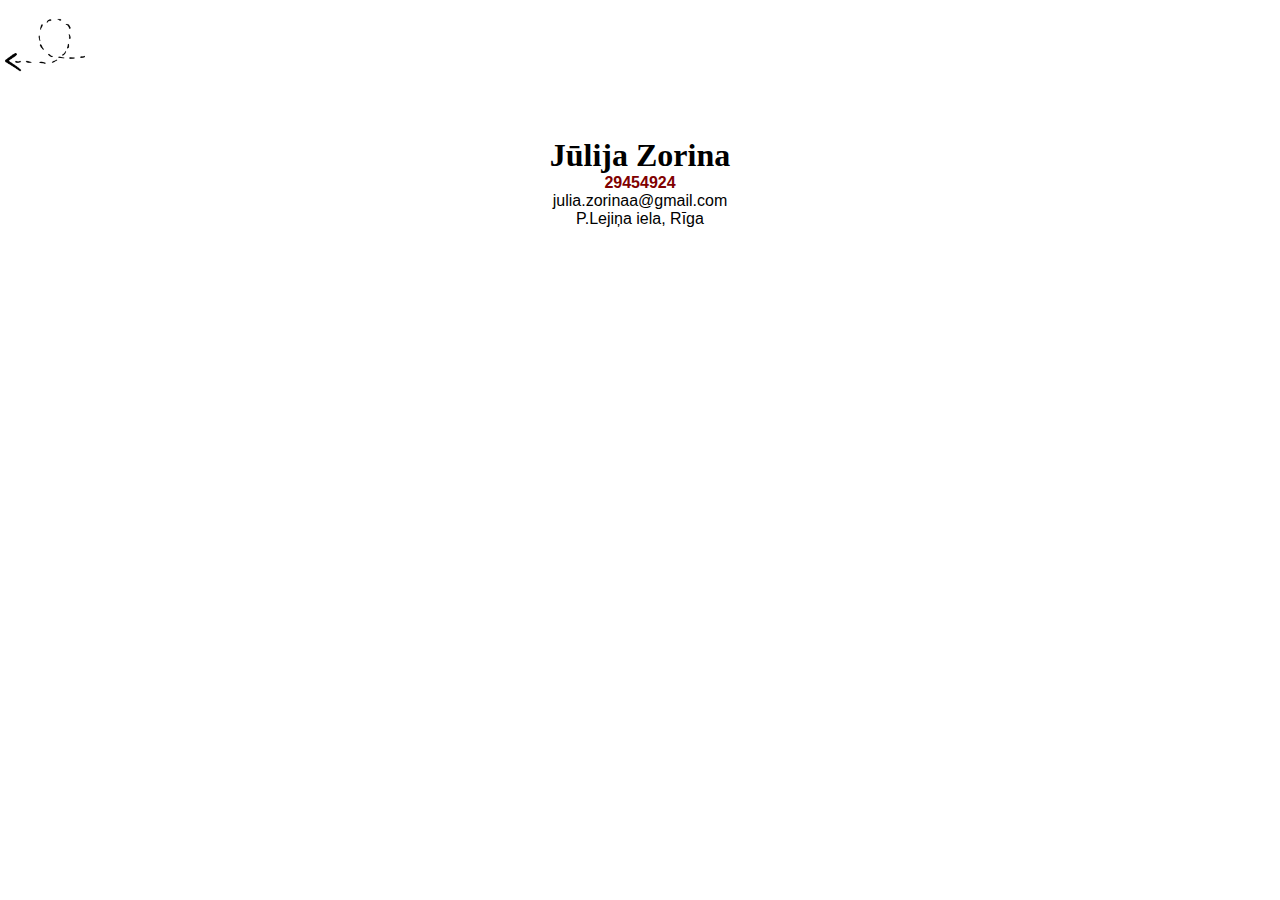
==== contacts.html @ 8316d93d "added index" ====
<!DOCTYPE html>
<html lang="en">
<head>
    <meta charset="UTF-8">
    <meta name="viewport" content="width=device-width, initial-scale=1.0">
    <link rel="stylesheet" href="style.css">
    <link rel="stylesheet" href="fonts.css">
    <title>Document</title>
</head>
<body>
    <a href=" index.html"><img class="logo_2" src="img/pngegg (3).png"></a>
    <main>
    <div class="contacts">
    <h1 class="name">Jūlija Zorina</h1>
        <div> <strong>29454924</strong></div>
        <div>julia.zorinaa@gmail.com</div>
        <div>P.Lejiņa iela, Rīga</div>
    </div>
</main>
</body>
</html>
---- style.css ----
@import url("fonts.css");
body{
    font-family: 'Mukta', sans-serif;
    margin: 5px;
}
.logo{
    width: 80px;
}
.logo_2{
    width: 80px;
}
main{
    display: flex;
    justify-content: center; 
}
main.center{
    display: flex;
}
#portfolio{
    display:grid;
    grid-template-rows: 1fr 1fr 1fr;
    grid-template-columns: 1fr 1fr 1fr;
    gap:5px;
    font-family: 'Mukta', sans-serif;
    width: 60em;
    height: 31em;
    margin-top: 1em;
    font-family: 'Mukta', sans-serif;
    justify-content: center; 
}
.view .design {
    width: 15em; 
    height: 15em; 
    object-fit: cover;
    display: block;
    border-radius: 4%;
}
.view_2 .design {
    width: 15em; 
    height: 15em; 
    object-fit: cover;
    display: block;
    border-radius: 4%;
    animation: animate_hide 2s;
}
.view_3 .design{
    width: 15em; 
    height: 15em; 
    object-fit: cover;
    display: block;
    border-radius: 4%;
    animation: animate_hide 2s;
}
.view_4 .design{
    width: 15em; 
    height: 15em; 
    object-fit: cover;
    display: block;
    border-radius: 4%;
    animation: animate_hide 2s;
}
.view_5 .design{
    width: 15em; 
    height: 15em; 
    object-fit: cover;
    display: block;
    border-radius: 4%;
    animation: animate_hide 2s;
}
.view_6 .design{
    width: 15em; 
    height: 15em; 
    object-fit: cover;
    display: block;
    border-radius: 4%;
    animation: animate_hide 2s;
}
.fadeout{
    width: 15em; 
    height: 15em; 
    object-fit: cover;
    display: block;
    border-radius: 4%;
    animation: animate_hide 2s;
}
@keyframes animate_hide {
    0%   {opacity: 0.2;}
    100% {opacity: 100;}
}
.fadein{
    width: 15em; 
    height: 15em;
    background-color: darkslategrey;
    display: none;
    justify-content: center;
    align-items: center;
    border-radius: 4%;
    animation: animate_show 2s;
    animation-fill-mode: forwards;
}
@keyframes animate_show{
    0%   {opacity: 0.2;}
    100% {opacity: 100;}
}
.show a{
    width: 15em; 
    height: 15em;
    background-color: darkslategrey;
    display: none;
    justify-content: center;
    align-items: center;
    border-radius: 4%;
}
.show_2 a{
    width: 15em; 
    height: 15em;
    background-color: darkslategrey;
    display: none;
    justify-content: center;
    align-items: center;
    border-radius: 4%;
}
.show_3 a{
    width: 15em; 
    height: 15em;
    background-color: darkslategrey;
    display: none;
    justify-content: center;
    align-items: center;
    border-radius: 4%;
}
.show_4 a{
    width: 15em; 
    height: 15em;
    background-color: darkslategrey;
    display: none;
    justify-content: center;
    align-items: center;
    position: relative;
    border-radius: 4%;
}
.show_5 a{
    width: 15em; 
    height: 15em;
    background-color: darkslategrey;
    display: none;
    justify-content: center;
    align-items: center;
    position: relative;
    border-radius: 4%;
}
.show_6 a{
    width: 15em; 
    height: 15em;
    background-color: darkslategrey;
    display: none;
    justify-content: center;
    align-items: center;
    position: relative;
    border-radius: 4%;
}
.active{
    width: 15em; 
    height: 15em;
    background-image:linear-gradient(
        rgba(25, 77, 102, 0.45),
        rgba(25, 77, 102, 0.45)),
    url(img/fizzbuzz.JPG);
    background-size: cover;
    background-repeat: no-repeat;
    display: flex;
    justify-content: center;
    align-items: center;
    border-radius: 4%;
}
.active_2{
    width: 15em; 
    height: 15em;
    background-image:linear-gradient(
        rgba(25, 77, 102, 0.45),
        rgba(25, 77, 102, 0.45)),
    url(img/mag.JPG);
    background-size: cover;
    background-repeat: no-repeat;
    display: flex;
    justify-content: center;
    align-items: center;
    border-radius: 4%;
    animation: animate_show 2s;
    animation-fill-mode: forwards;
}
.active_3{
    width: 15em; 
    height: 15em;
    background-image:linear-gradient(
        rgba(25, 77, 102, 0.45),
        rgba(25, 77, 102, 0.45)),
    url(img/sparkle.JPG);
    background-size: cover;
    background-repeat: no-repeat;
    display: flex;
    justify-content: center;
    align-items: center;
    border-radius: 4%;
    animation: animate_show 2s;
    animation-fill-mode: forwards;
}
.active_4{
    width: 15em; 
    height: 15em;
    background-image:linear-gradient(
        rgba(25, 77, 102, 0.45),
        rgba(25, 77, 102, 0.45)),
    url(img/todolist.JPG);
    background-size: cover;
    background-repeat: no-repeat;
    display: flex;
    justify-content: center;
    align-items: center;
    border-radius: 4%;
    animation: animate_show 2s;
    animation-fill-mode: forwards;
}
.active_5{
    width: 15em; 
    height: 15em;
    background-image:linear-gradient(
        rgba(25, 77, 102, 0.45),
        rgba(25, 77, 102, 0.45)),
    url(img/item_5.JPG);
    background-size: cover;
    background-repeat: no-repeat;
    display: flex;
    justify-content: center;
    align-items: center;
    border-radius: 4%;
    animation: animate_show 2s;
    animation-fill-mode: forwards;
}
.active_6{
    width: 15em; 
    height: 15em;
    background-image:linear-gradient(
        rgba(25, 77, 102, 0.45),
        rgba(25, 77, 102, 0.45)),
    url(img/pineapple.JPG);
    background-size: cover;
    background-repeat: no-repeat;
    display: flex;
    justify-content: center;
    align-items: center;
    border-radius: 4%;
    animation: animate_show 2s;
    animation-fill-mode: forwards;
}
a   {
    text-decoration: none;
}
a .desc{
    display: flex;
    width: 10em; 
    height: 3em;
    background-color: white;
    border-radius: 25px;
    justify-content: center;
    align-items: center; 
    color: rgb(17, 27, 27);
}
.item_1{
    grid-area: 1/1/2/2;
}
.item_2{
    grid-area: 1/2/2/3;
}
.item_3{
    grid-area: 1/3/2/4;
}
.item_4{
    grid-area: 2/1/3/2;
}
.item_5{
    grid-area: 2/2/3/3;
}
.item_6{
    grid-area: 2/3/3/4;
}
.frame{
    width: 40em;
    height: 27.5em;
    margin: auto;
    background-image:linear-gradient(rgba(253, 252, 234, 0.1), rgba(252, 252, 252, 0.1)),url(img/bg_2.jpg);
    display: flex;
    justify-content: center;
    align-items: center;
}
#container{
    display: grid;
    grid-template-rows: 30px 1fr;
    grid-template-columns: 65% 35%;
}
.cover_letter{
    grid-area: 2/2/3/3;
    display: flex;
    align-items: flex-end;
}
p{
    font-family: 'La Belle Aurore';
    font-size: 25px;
    margin-right: 5px;
    margin-left: 5px;
    text-align: center;
} 
a .inst{
    text-decoration:none;
}
a.inst:-webkit-any-link {
    color: darkolivegreen;
}
.photo{
    grid-area: 1/1/3/2;
    /* background-image: url(img/P1015880.JPG);
    background-size: cover;
    background-repeat: no-repeat; */
    width: 100%;
    object-fit: cover;
    object-position: center;
    height: 100vh;
}
nav{
    grid-area: 1/2/2/3;
    display: flex;
    justify-content: space-around;
    height: auto;
    align-items: center;
}
nav a{
    font-family: 'Chivo', sans-serif;
    font-size: 20px;
}
a .menu{
    /*20px*/
    text-decoration: none;
}

a.menu:-webkit-any-link {
    color: midnightblue;
}
a.menu:hover:-webkit-any-link{
    color:darkred;
}
strong{
    color:maroon;
}
#type{
    font-family: 'La Belle Aurore', cursive; 
    color: #8fc8ae; 
    display: flex;
    justify-content: center;
}
h1.name{
    font-family: 'La Belle Aurore', cursive;
}
h1{
    margin: 0;
}
h4{
    margin: 0;
}
#previous{
    margin: auto;
    display:grid;
    width: 35em;
    grid-template-rows: repeat (15, 1fr);
    grid-template-columns: 8em 1fr;
    font-family: 'Mukta', sans-serif;
    gap: 4px;
}
.d_pieredze{
    grid-area: 1/1/2/3;
    background-color: beige;
}
.date_1{
    grid-area: 2/1/3/2;
    background-color: beige;
    display:inline-flex;
    flex-direction: column;
    justify-content: space-around;
    align-items: center;
}
.signetbank{
    grid-area: 2/2/3/3;
    background-color: beige;
}
.date_2{
    grid-area: 3/1/4/2;
    background-color:beige;
    display:inline-flex;
    flex-direction: column;
    justify-content: space-around;
    align-items: center;
}
.bdo{
    grid-area: 3/2/4/3;
    background-color: beige;
}
.date_3{
    grid-area: 4/1/5/2;
    background-color: beige;
    display:inline-flex;
    flex-direction: column;
    justify-content: space-around;
    align-items: center;
}
.eniaks{
    grid-area: 4/2/5/3;
    background-color: beige;
}
.date_4{
    grid-area: 5/1/6/2;
    background-color: beige;
    display:inline-flex;
    flex-direction: column;
    justify-content: space-around;
    align-items: center;
}
.bta{
    grid-area: 5/2/6/3;
    background-color:beige;
}
.tech{
    grid-area: 6/1/7/3;
    background-color: beige;;
}
.skills{
    grid-area: 7/1/8/3;
    background-color: beige;
}
.add_educ{
    grid-area: 8/1/9/3;
    background-color: beige;
}
.date_5{
    grid-area: 9/1/10/2;
    background-color: beige;
    display: flex;
    justify-content: center;
    text-align: center;
}
.rtg{
    grid-area: 9/2/10/3;
    background-color: beige;
}
.date_6{
    grid-area: 10/1/11/2;
    background-color: beige;
    display: flex;
    justify-content: center;
    text-align: center;
}
.rcs_2{
    grid-area: 10/2/11/3;
    background-color: beige;
}
.date_7{
    grid-area: 11/1/12/2;
    background-color: beige;
    display: flex;
    justify-content: center;
    text-align: center;
}
.rcs_1{
    grid-area: 11/2/12/3;
    background-color: beige;
}
.date_8{
    grid-area: 12/1/13/2;
    background-color: beige;
    display: flex;
    justify-content: center;
    text-align: center; 
}
.citadele{
    grid-area: 12/2/13/3;
    background-color: beige;
}
.educ{
    grid-area: 13/1/14/3;
    background-color: beige;

}
.date_9{
    grid-area: 14/1/15/2;
    background-color: beige;
    display: flex;
    justify-content: center;
}
.tsi{
    grid-area: 14/2/15/3;
    background-color: beige;
}
.date_10{
    grid-area: 15/1/16/2;
    background-color: beige;
    display: flex;
    justify-content: center;
}
.lu{
    grid-area: 15/2/16/3;
    background-color:beige;
}
.resp{
    display: inline;
}
.contacts{
    font-family: 'Mukta', sans-serif;
    display: flex;
    text-align: center;
    flex-direction: column;
    padding: 3em;
    /* background-image:linear-gradient(rgba(253, 252, 234, 0.1), rgba(252, 252, 252, 0.1)),url(img/bg_2.jpg); */
    animation: contacts 3s linear alternate;
    animation-fill-mode:forwards;
}

@keyframes contacts {
    0% {
        background: beige;
    }

    100% {
        background-image:linear-gradient(rgba(253, 252, 234, 0.1), rgba(252, 252, 252, 0.1)),url(img/bg_2.jpg);
    }
} 
.wave {
    color: #414040;
    animation: 0.5s color infinite;
}

@keyframes color {
    50% {
    color: #559777;
    }
}

@media (max-width: 1024px){
    #portfolio{
        display:grid;
        grid-template-rows: 15em 15em 15em;
        grid-template-columns: 15em 15em;
    }
    .item_1{
        grid-area: 1/1/2/2;
    }
    .item_2{
        grid-area: 1/2/2/3;
    }
    .item_3{
        grid-area: 2/1/3/2;
    }
    .item_4{
        grid-area: 2/2/3/3;
    }
    .item_5{
        grid-area: 3/1/4/2;
    }
    .item_6{
        grid-area: 3/2/4/3;
    }
    #container{
        display:grid;
        grid-template-rows: 30px 1fr auto;
        grid-template-columns: 1fr; 
    }
    nav{
        grid-area: 1/1/2/2;
    }
    nav a{
        font-family: 'Chivo', sans-serif;
        font-size: 1.95vw;
    }
    .cover_letter{
        grid-area: 3/1/4/2;
    }
    p{
        font-size: 2.85vw; 
    } 
    .photo{
        grid-area: 2/1/3/2;
        /* background-image: url(img/P1015880.JPG); */
        /* background-size: cover;
        background-repeat: no-repeat; */
        width: 100%;
        object-fit: cover;
        object-position: center;
        margin-left: 5px;
        height: auto;
    }
}
---- fonts.css ----
/* cyrillic-ext */
@font-face {
  font-family: 'Pacifico';
  font-style: normal;
  font-weight: 400;
  font-display: swap;
  src: url(https://fonts.gstatic.com/s/pacifico/v17/FwZY7-Qmy14u9lezJ-6K6MmTpA.woff2) format('woff2');
  unicode-range: U+0460-052F, U+1C80-1C88, U+20B4, U+2DE0-2DFF, U+A640-A69F, U+FE2E-FE2F;
}
/* cyrillic */
@font-face {
  font-family: 'Pacifico';
  font-style: normal;
  font-weight: 400;
  font-display: swap;
  src: url(https://fonts.gstatic.com/s/pacifico/v17/FwZY7-Qmy14u9lezJ-6D6MmTpA.woff2) format('woff2');
  unicode-range: U+0400-045F, U+0490-0491, U+04B0-04B1, U+2116;
}
/* vietnamese */
@font-face {
  font-family: 'Pacifico';
  font-style: normal;
  font-weight: 400;
  font-display: swap;
  src: url(https://fonts.gstatic.com/s/pacifico/v17/FwZY7-Qmy14u9lezJ-6I6MmTpA.woff2) format('woff2');
  unicode-range: U+0102-0103, U+0110-0111, U+0128-0129, U+0168-0169, U+01A0-01A1, U+01AF-01B0, U+1EA0-1EF9, U+20AB;
}
/* latin-ext */
@font-face {
  font-family: 'Pacifico';
  font-style: normal;
  font-weight: 400;
  font-display: swap;
  src: url(https://fonts.gstatic.com/s/pacifico/v17/FwZY7-Qmy14u9lezJ-6J6MmTpA.woff2) format('woff2');
  unicode-range: U+0100-024F, U+0259, U+1E00-1EFF, U+2020, U+20A0-20AB, U+20AD-20CF, U+2113, U+2C60-2C7F, U+A720-A7FF;
}
/* latin */
@font-face {
  font-family: 'Pacifico';
  font-style: normal;
  font-weight: 400;
  font-display: swap;
  src: url(https://fonts.gstatic.com/s/pacifico/v17/FwZY7-Qmy14u9lezJ-6H6Mk.woff2) format('woff2');
  unicode-range: U+0000-00FF, U+0131, U+0152-0153, U+02BB-02BC, U+02C6, U+02DA, U+02DC, U+2000-206F, U+2074, U+20AC, U+2122, U+2191, U+2193, U+2212, U+2215, U+FEFF, U+FFFD;
}
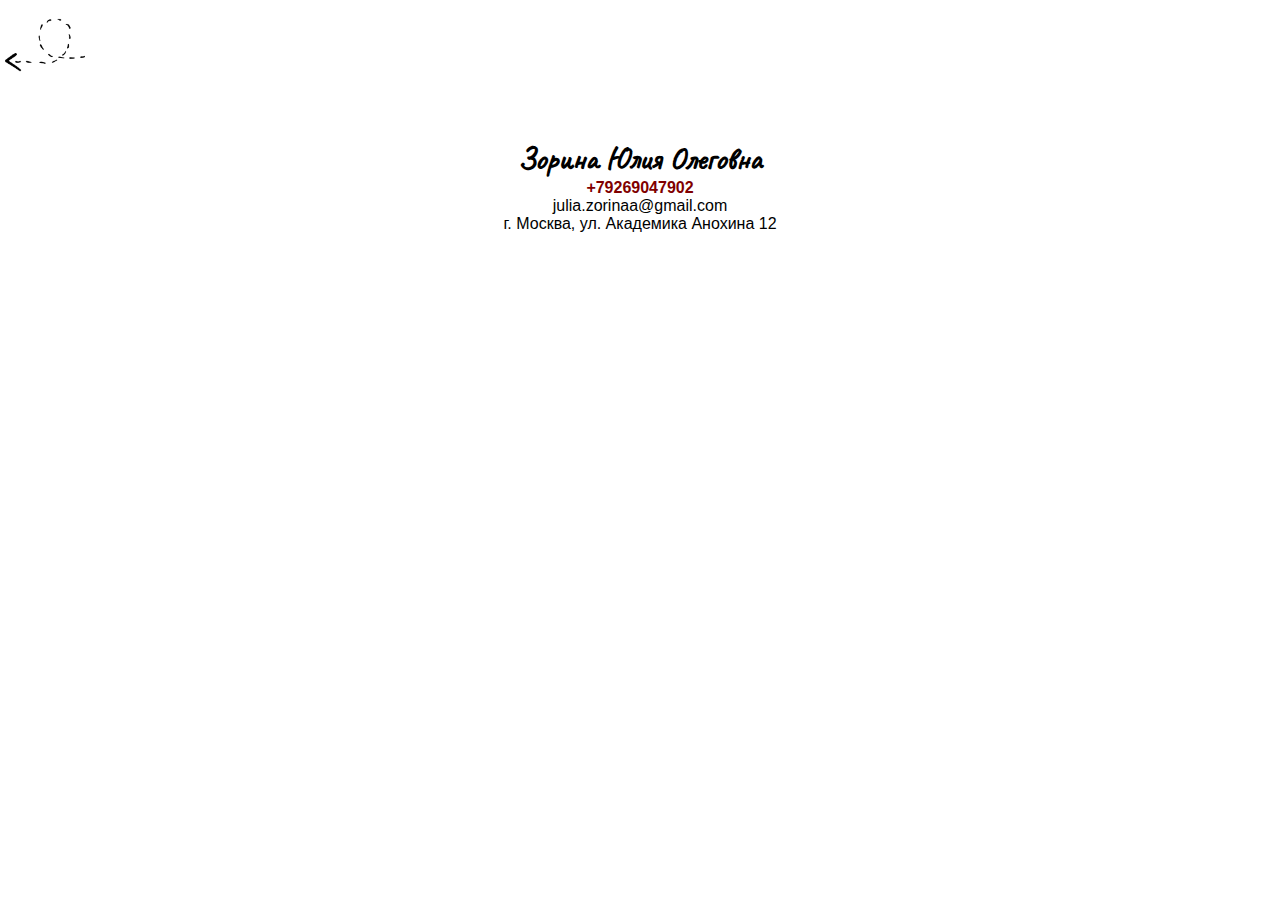
==== commit 0d7d4813: "added contacts" ====
--- a/contacts.html
+++ b/contacts.html
@@ -11,10 +11,10 @@
     <a href=" index.html"><img class="logo_2" src="img/pngegg (3).png"></a>
     <main>
     <div class="contacts">
-    <h1 class="name">Jūlija Zorina</h1>
-        <div> <strong>29454924</strong></div>
+    <h1 class="name">Зорина Юлия Олеговна</h1>
+        <div> <strong>+79269047902</strong></div>
         <div>julia.zorinaa@gmail.com</div>
-        <div>P.Lejiņa iela, Rīga</div>
+        <div>г. Москва, ул. Академика Анохина 12</div>
     </div>
 </main>
 </body>
--- a/style.css
+++ b/style.css
@@ -1,6 +1,6 @@
 @import url("fonts.css");
 body{
-    font-family: 'Mukta', sans-serif;
+    font-family: 'Caveat', cursive;
     margin: 5px;
 }
 .logo{
@@ -304,7 +304,7 @@
     align-items: flex-end;
 }
 p{
-    font-family: 'La Belle Aurore';
+    font-family: 'Caveat', cursive;
     font-size: 25px;
     margin-right: 5px;
     margin-left: 5px;
@@ -352,13 +352,13 @@
     color:maroon;
 }
 #type{
-    font-family: 'La Belle Aurore', cursive; 
+    font-family: 'Caveat', cursive; 
     color: #8fc8ae; 
     display: flex;
     justify-content: center;
 }
 h1.name{
-    font-family: 'La Belle Aurore', cursive;
+    font-family: 'Caveat', cursive;
 }
 h1{
     margin: 0;
--- a/fonts.css
+++ b/fonts.css
@@ -1,45 +1,28 @@
 /* cyrillic-ext */
 @font-face {
-  font-family: 'Pacifico';
+  font-family: 'Caveat';
   font-style: normal;
   font-weight: 400;
-  font-display: swap;
-  src: url(https://fonts.gstatic.com/s/pacifico/v17/FwZY7-Qmy14u9lezJ-6K6MmTpA.woff2) format('woff2');
-  unicode-range: U+0460-052F, U+1C80-1C88, U+20B4, U+2DE0-2DFF, U+A640-A69F, U+FE2E-FE2F;
+  src: url(Caveat/static/Caveat-Regular.ttf);
 }
 /* cyrillic */
 @font-face {
-  font-family: 'Pacifico';
+  font-family: 'Caveat';
   font-style: normal;
   font-weight: 400;
-  font-display: swap;
-  src: url(https://fonts.gstatic.com/s/pacifico/v17/FwZY7-Qmy14u9lezJ-6D6MmTpA.woff2) format('woff2');
-  unicode-range: U+0400-045F, U+0490-0491, U+04B0-04B1, U+2116;
-}
-/* vietnamese */
-@font-face {
-  font-family: 'Pacifico';
-  font-style: normal;
-  font-weight: 400;
-  font-display: swap;
-  src: url(https://fonts.gstatic.com/s/pacifico/v17/FwZY7-Qmy14u9lezJ-6I6MmTpA.woff2) format('woff2');
-  unicode-range: U+0102-0103, U+0110-0111, U+0128-0129, U+0168-0169, U+01A0-01A1, U+01AF-01B0, U+1EA0-1EF9, U+20AB;
+  src: url(Caveat/static/Caveat-Regular.ttf);
 }
 /* latin-ext */
 @font-face {
-  font-family: 'Pacifico';
+  font-family: 'Caveat';
   font-style: normal;
   font-weight: 400;
-  font-display: swap;
-  src: url(https://fonts.gstatic.com/s/pacifico/v17/FwZY7-Qmy14u9lezJ-6J6MmTpA.woff2) format('woff2');
-  unicode-range: U+0100-024F, U+0259, U+1E00-1EFF, U+2020, U+20A0-20AB, U+20AD-20CF, U+2113, U+2C60-2C7F, U+A720-A7FF;
+  src: url(Caveat/static/Caveat-Regular.ttf);
 }
 /* latin */
 @font-face {
-  font-family: 'Pacifico';
+  font-family: 'Caveat';
   font-style: normal;
   font-weight: 400;
-  font-display: swap;
-  src: url(https://fonts.gstatic.com/s/pacifico/v17/FwZY7-Qmy14u9lezJ-6H6Mk.woff2) format('woff2');
-  unicode-range: U+0000-00FF, U+0131, U+0152-0153, U+02BB-02BC, U+02C6, U+02DA, U+02DC, U+2000-206F, U+2074, U+20AC, U+2122, U+2191, U+2193, U+2212, U+2215, U+FEFF, U+FFFD;
+  src: url(Caveat/static/Caveat-Regular.ttf);
 }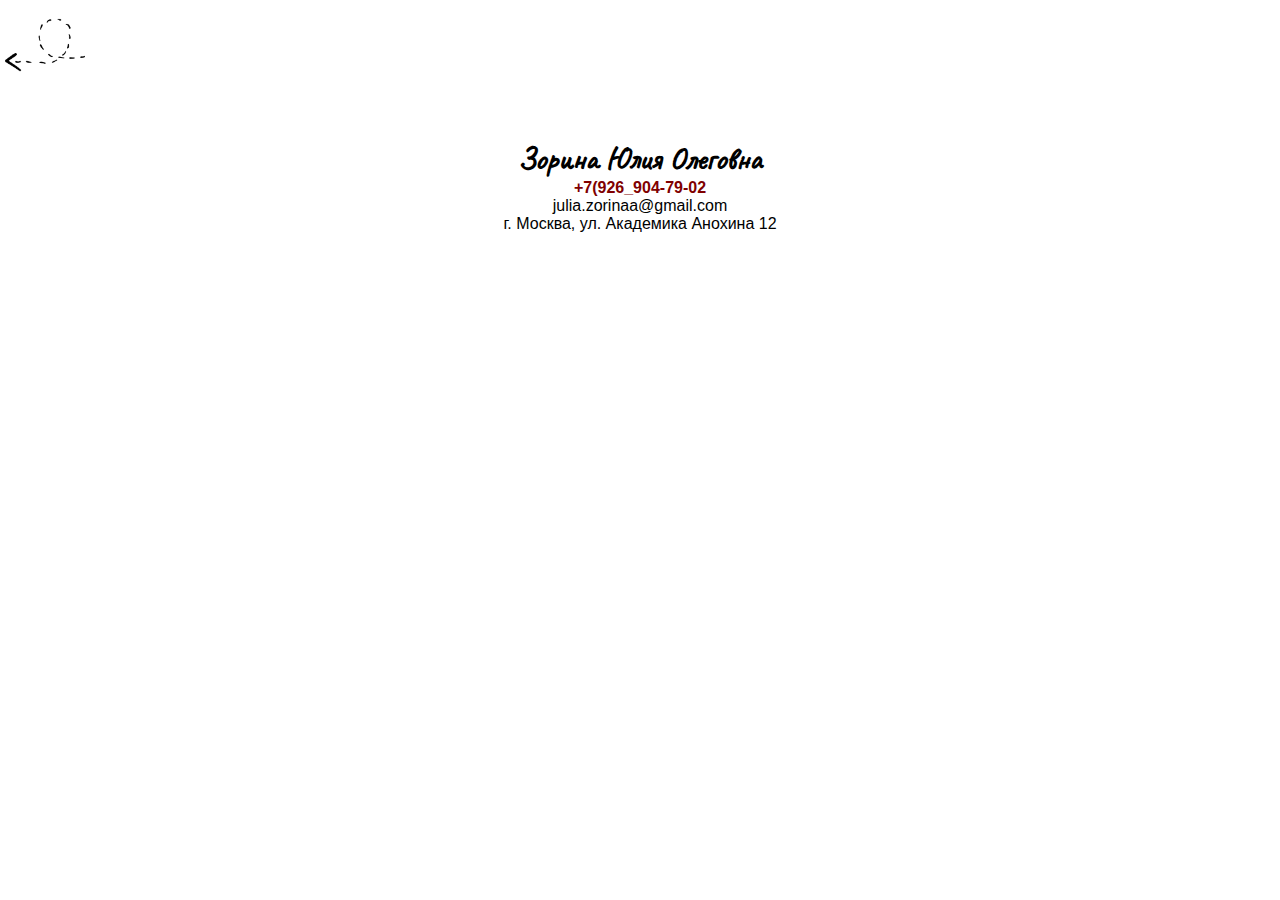
==== commit f8326afe: "added text correction 2" ====
--- a/contacts.html
+++ b/contacts.html
@@ -12,7 +12,7 @@
     <main>
     <div class="contacts">
     <h1 class="name">Зорина Юлия Олеговна</h1>
-        <div> <strong>+79269047902</strong></div>
+        <div> <strong>+7(926_904-79-02</strong></div>
         <div>julia.zorinaa@gmail.com</div>
         <div>г. Москва, ул. Академика Анохина 12</div>
     </div>
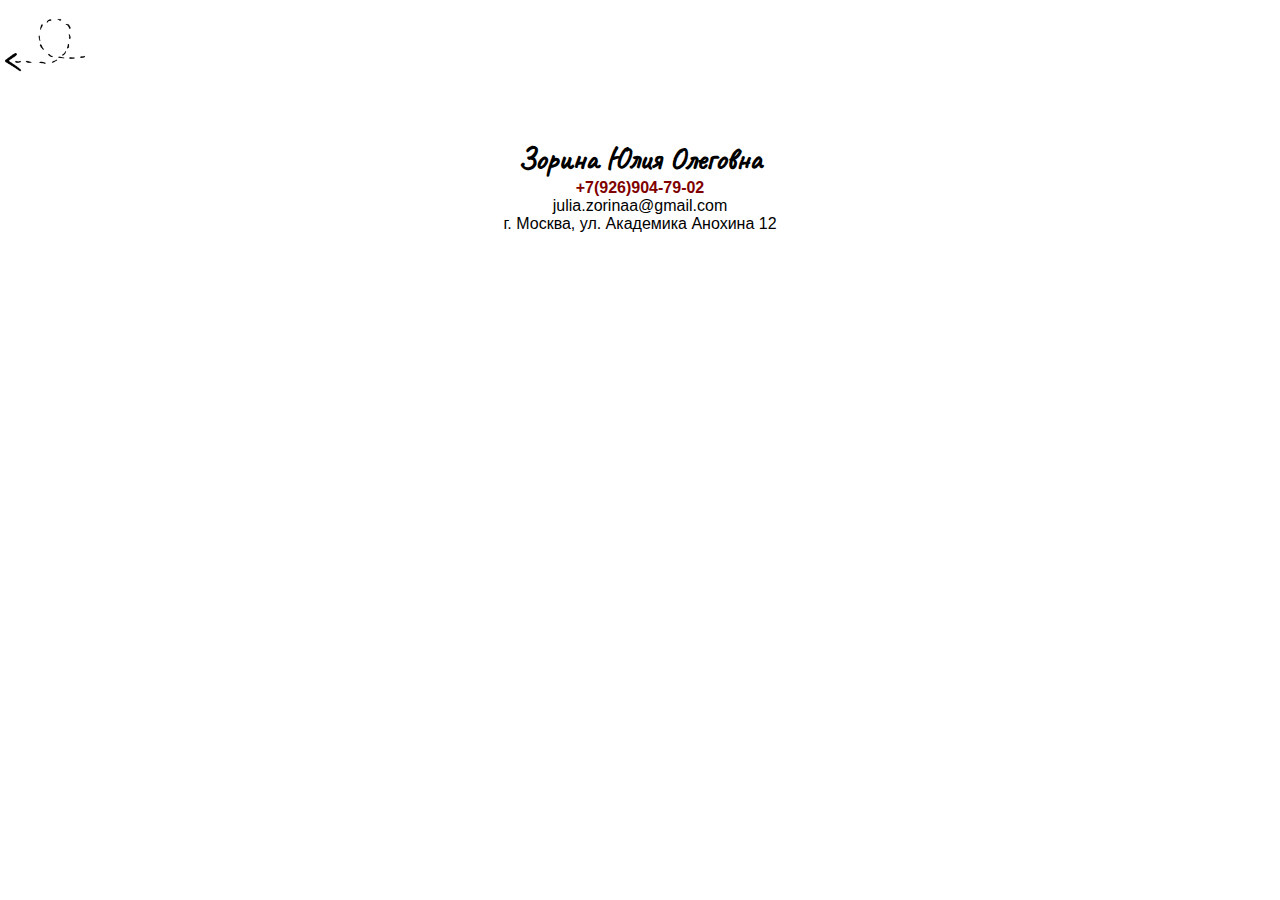
==== commit 183d40fb: "added text correction" ====
--- a/contacts.html
+++ b/contacts.html
@@ -12,7 +12,7 @@
     <main>
     <div class="contacts">
     <h1 class="name">Зорина Юлия Олеговна</h1>
-        <div> <strong>+7(926_904-79-02</strong></div>
+        <div> <strong>+7(926)904-79-02</strong></div>
         <div>julia.zorinaa@gmail.com</div>
         <div>г. Москва, ул. Академика Анохина 12</div>
     </div>
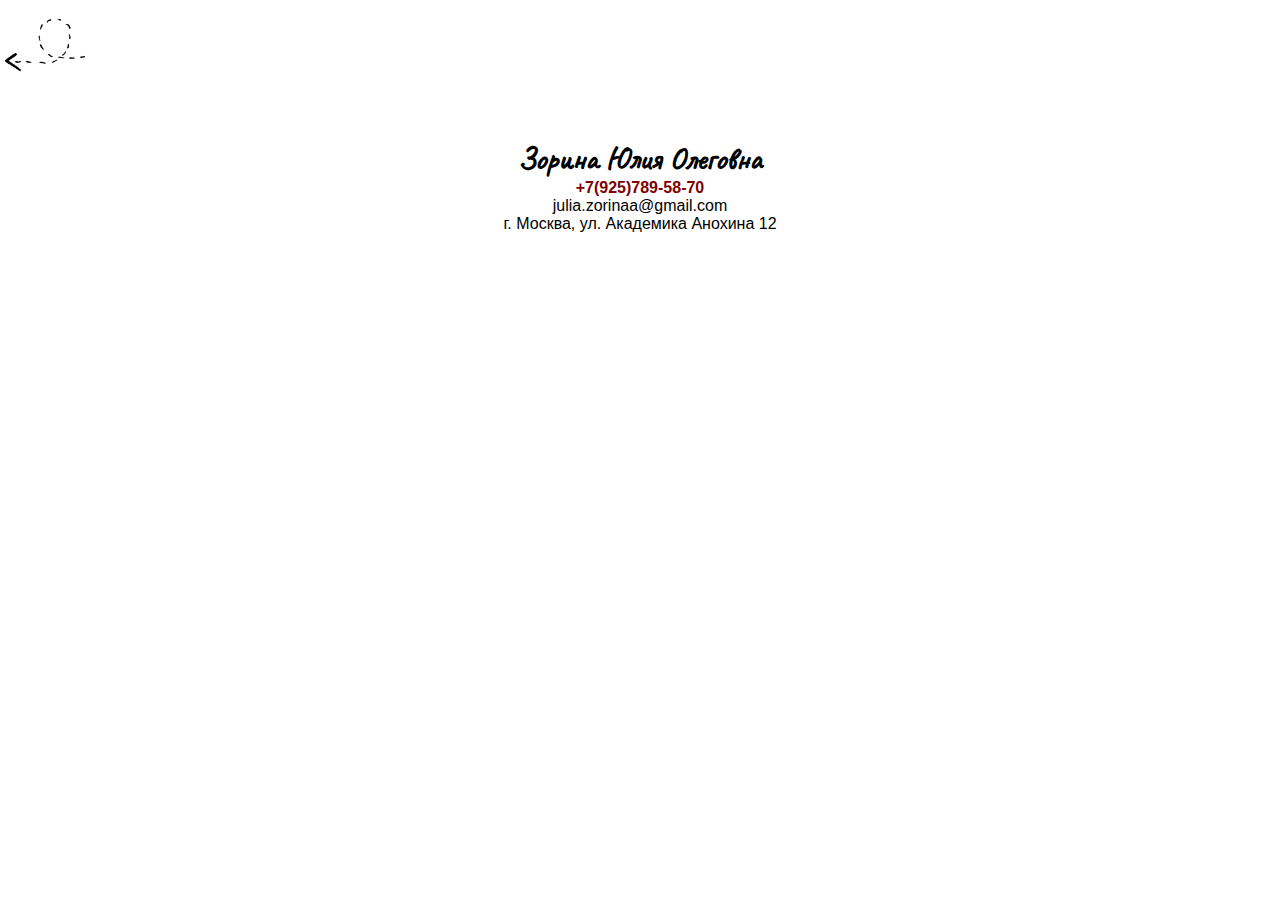
==== commit e6506e49: "added new contacts" ====
--- a/contacts.html
+++ b/contacts.html
@@ -12,7 +12,7 @@
     <main>
     <div class="contacts">
     <h1 class="name">Зорина Юлия Олеговна</h1>
-        <div> <strong>+7(926)904-79-02</strong></div>
+        <div> <strong>+7(925)789-58-70</strong></div>
         <div>julia.zorinaa@gmail.com</div>
         <div>г. Москва, ул. Академика Анохина 12</div>
     </div>
